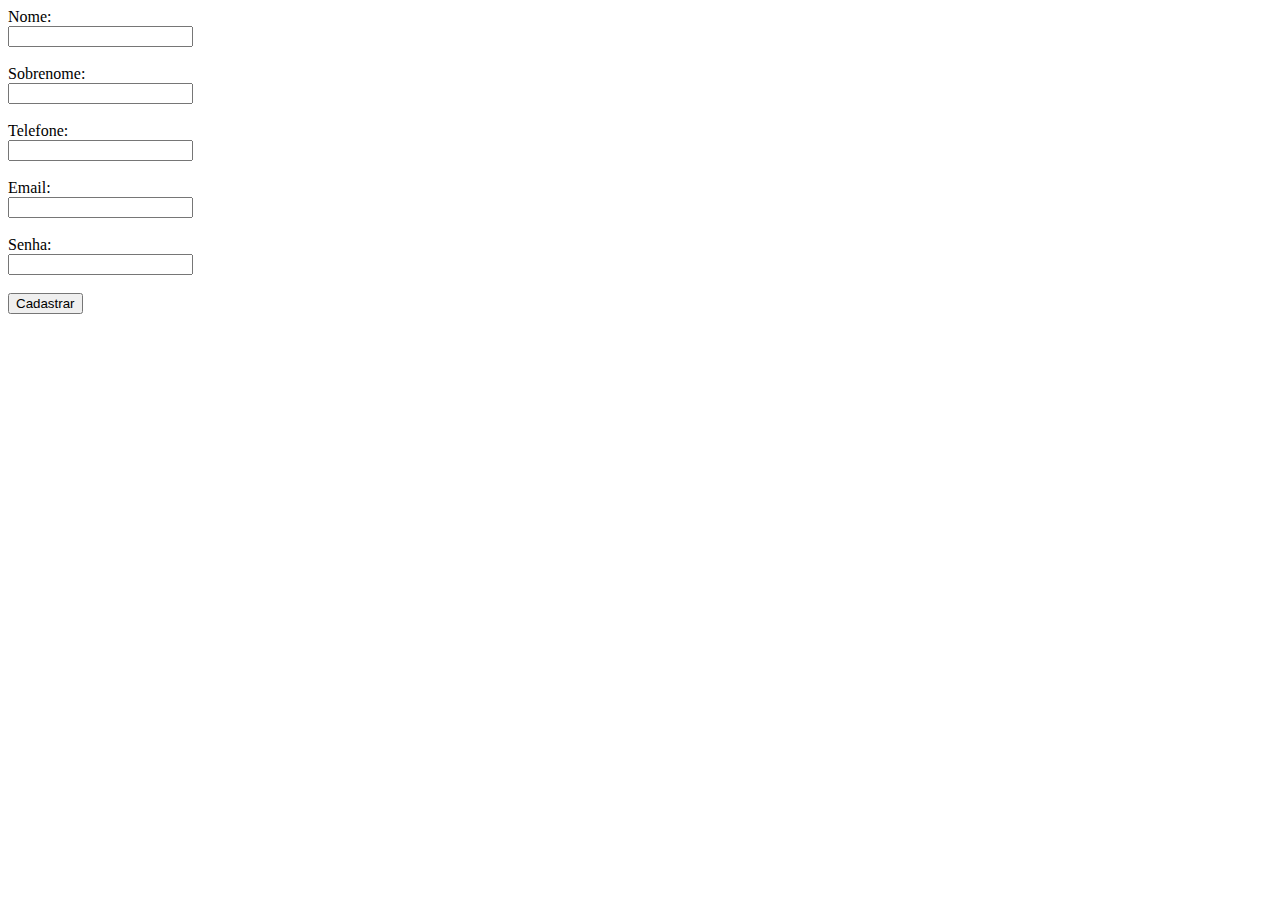
==== cadastro.html @ 58809cb0 "001" ====
<!DOCTYPE html>
<html lang="en">
<head>
    <meta charset="UTF-8">
    <meta http-equiv="X-UA-Compatible" content="IE=edge">
    <meta name="viewport" content="width=device-width, initial-scale=1.0">
    <link rel="stylesheet" href="css/style.css">
    <link rel="shortcut icon" href="img/logo.png" type="image/x-icon">
    <title>Guia do campeão</title>
</head>
<body>
    <section class="content-center">
        <form action="" method="post">
            <div>
                <label for="Nome">Nome:</label>
                <br>
                <input type="text" name="Nome" id="Nome" required>
            </div>
            <br>
            <div>
                <label for="Sobrenome">Sobrenome:</label>
                <br>
                <input type="text" name="Sobrenome" id="Sobrenome" required>
            </div>
            <br>
            <div>
                <label for="Telefone">Telefone:</label>
                <br>
                <input type="number" name="Telefone" id="Telefone">
            </div>
            <br>
            <div>
                <label for="email">Email:</label>
                <br>
                <input type="email" id="email" required>
            </div>
                <br>
            <div>
              <label for="senha">Senha:</label>
              <br>
              <input type="password" id="senha" required>
            </div>
                <br>
            <div>
              <button>Cadastrar</button>
            </div>
        </form>
    </section>

    <script src="js/java.js"></script>
</body>
</html>
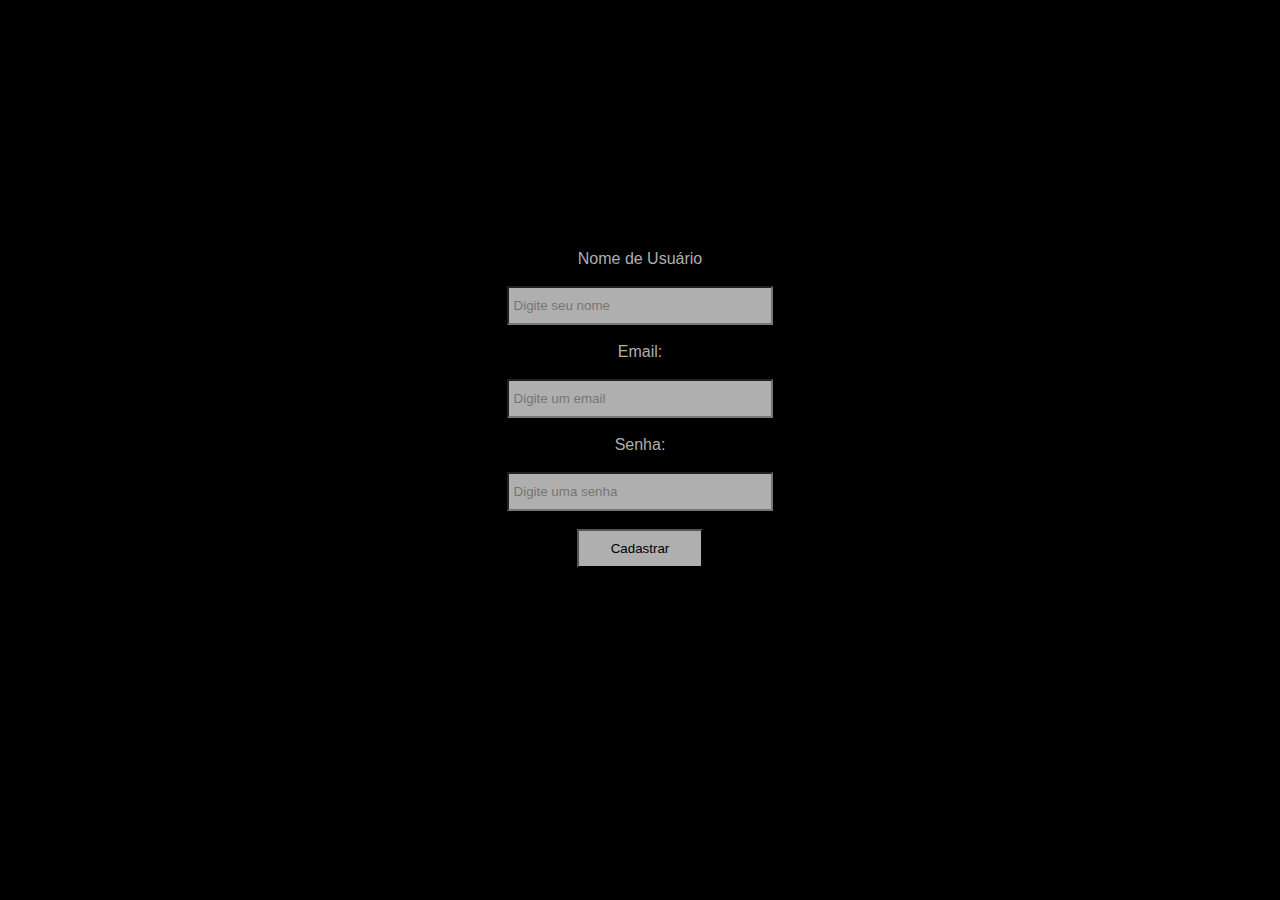
==== commit 5e067546: "Update cadastro.html" ====
--- a/cadastro.html
+++ b/cadastro.html
@@ -1,52 +1,42 @@
 <!DOCTYPE html>
-<html lang="en">
+<html lang="pt-br">
 <head>
     <meta charset="UTF-8">
     <meta http-equiv="X-UA-Compatible" content="IE=edge">
     <meta name="viewport" content="width=device-width, initial-scale=1.0">
     <link rel="stylesheet" href="css/style.css">
     <link rel="shortcut icon" href="img/logo.png" type="image/x-icon">
-    <title>Guia do campeão</title>
+    <title>Página de Cadastro</title>
 </head>
 <body>
     <section class="content-center">
         <form action="" method="post">
             <div>
-                <label for="Nome">Nome:</label>
-                <br>
-                <input type="text" name="Nome" id="Nome" required>
-            </div>
-            <br>
-            <div>
-                <label for="Sobrenome">Sobrenome:</label>
-                <br>
-                <input type="text" name="Sobrenome" id="Sobrenome" required>
-            </div>
-            <br>
-            <div>
-                <label for="Telefone">Telefone:</label>
-                <br>
-                <input type="number" name="Telefone" id="Telefone">
-            </div>
-            <br>
+                <label for="Nome">Nome de Usuário</label>
+                <br><br>
+                <input type="text" name="Nome" id="nome" 
+                placeholder="Digite seu nome" required>
+            </div><br>
+
             <div>
                 <label for="email">Email:</label>
-                <br>
-                <input type="email" id="email" required>
-            </div>
-                <br>
+                <br><br>
+                <input type="email" id="email"
+                placeholder="Digite um email" required>
+            </div><br>
+
             <div>
               <label for="senha">Senha:</label>
-              <br>
-              <input type="password" id="senha" required>
-            </div>
-                <br>
+              <br><br>
+              <input type="password" id="senha"
+              placeholder="Digite uma senha" required>
+            </div><br>
+
             <div>
-              <button>Cadastrar</button>
+              <button class="btn-cadastro">Cadastrar</button>
             </div>
         </form>
     </section>
-
     <script src="js/java.js"></script>
 </body>
-</html>+</html>
--- a/css/style.css
+++ b/css/style.css
@@ -0,0 +1,73 @@
+body{
+    /* background-color: rgb(64, 63, 63); */
+    background-color: black;
+    text-align: center;
+}
+
+.content-center{
+    margin: auto;
+    margin-top: 250px;
+}
+
+.content-center img{
+    width: 15%;
+    height: auto;
+}
+
+#logo{
+    padding-left: 50px ;
+}
+
+
+.content-center input{
+    width: 20%;
+    padding: 10px 5px;
+    background-color: rgb(175, 175, 175);
+    font-family: Arial, Helvetica, sans-serif;
+ }
+
+ .content-center button{
+    width: 10%;
+    padding: 10px 5px;
+    background-color: rgb(175, 175, 175);
+    font-family: Arial, Helvetica, sans-serif;
+
+    }
+
+    label{
+        font-family: Arial, Helvetica, sans-serif;
+        color: rgb(175, 175, 175);
+        
+    }
+
+   #link{
+    text-decoration: none;
+    color: inherit;
+    font-weight: 500;
+    font-size: 15px
+}
+
+#submit{
+    padding: 12px 32px;
+    font-weight: 600;
+    font-size: 17px;
+    line-height: 24px;
+    color: #ffffff;
+    opacity: 0.6;
+    text-decoration: none;
+    color: #040101;
+    background-color: #cfb144;
+}
+/* 
+#submit:hover{
+    padding: 12px 32px;
+    font-weight: 700;
+    font-size: 20px;
+    line-height: 24px;
+    color: #ffffff;
+    opacity: 0.6;
+    text-decoration: none;
+    color: #040101;
+    background-color: #cfb144;
+    text-decoration: none;
+} */
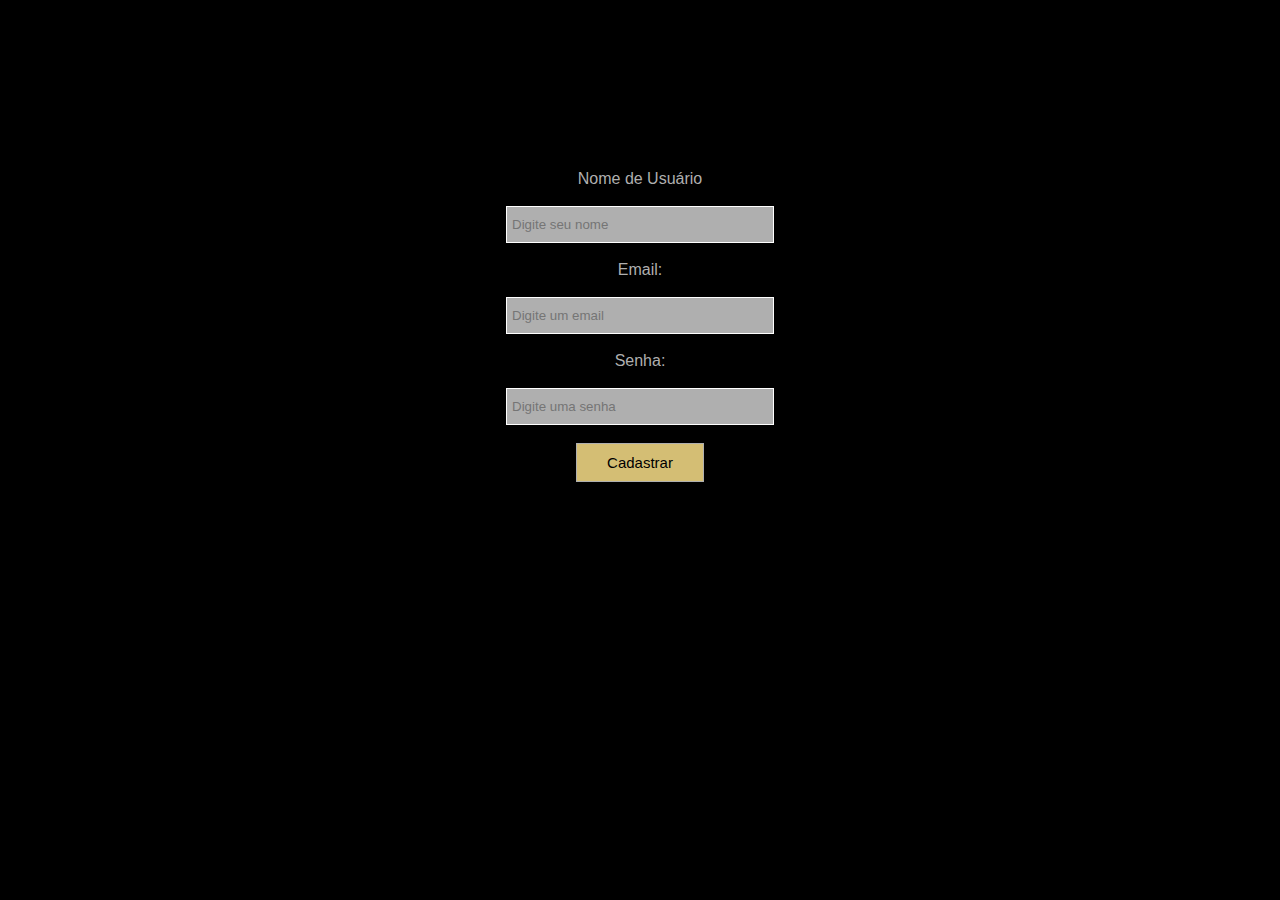
==== commit 0de2b9aa: "Update cadastro.html" ====
--- a/cadastro.html
+++ b/cadastro.html
@@ -10,7 +10,7 @@
 </head>
 <body>
     <section class="content-center">
-        <form action="" method="post">
+        <form action="pag_inicial.html" method="post">
             <div>
                 <label for="Nome">Nome de Usuário</label>
                 <br><br>
--- a/css/style.css
+++ b/css/style.css
@@ -1,12 +1,16 @@
+*{
+    margin: 0;
+    padding: 0;
+}
+
 body{
-    /* background-color: rgb(64, 63, 63); */
-    background-color: black;
+    background-color: #000000;
     text-align: center;
 }
 
 .content-center{
     margin: auto;
-    margin-top: 250px;
+    margin-top: 170px;
 }
 
 .content-center img{
@@ -16,6 +20,7 @@
 
 #logo{
     padding-left: 50px ;
+    text-align: center;
 }
 
 
@@ -29,45 +34,51 @@
  .content-center button{
     width: 10%;
     padding: 10px 5px;
-    background-color: rgb(175, 175, 175);
+    background-color: #D4BE74;
+    color: black;
     font-family: Arial, Helvetica, sans-serif;
-
     }
 
     label{
         font-family: Arial, Helvetica, sans-serif;
         color: rgb(175, 175, 175);
-        
+        /* display: block; */
     }
 
    #link{
+    font-weight: 500;
+    font-size: 17px;
+    width: 10%;
+    padding: 10px 5px;
+    background-color: #AFAFAF;
+    color: black;
+    font-family: Arial, Helvetica, sans-serif;
+    text-decoration: none;
+    border: solid 1.5px white;
+    
+}
+
+#submit{
     text-decoration: none;
     color: inherit;
     font-weight: 500;
-    font-size: 15px
+    font-size: 17px;
+    font-weight: 600;
 }
 
-#submit{
-    padding: 12px 32px;
-    font-weight: 600;
-    font-size: 17px;
-    line-height: 24px;
-    color: #ffffff;
-    opacity: 0.6;
-    text-decoration: none;
-    color: #040101;
-    background-color: #cfb144;
+.btn-cadastro{
+    font-size: 15px;
+    border: solid 1px #AFAFAF;
 }
-/* 
-#submit:hover{
-    padding: 12px 32px;
-    font-weight: 700;
-    font-size: 20px;
-    line-height: 24px;
-    color: #ffffff;
-    opacity: 0.6;
-    text-decoration: none;
-    color: #040101;
-    background-color: #cfb144;
-    text-decoration: none;
-} */
+
+#email{
+    border: solid 1px white;    
+}
+
+#senha{
+    border: solid 1px white;
+}
+
+#nome{
+    border: solid 1px white;
+}
